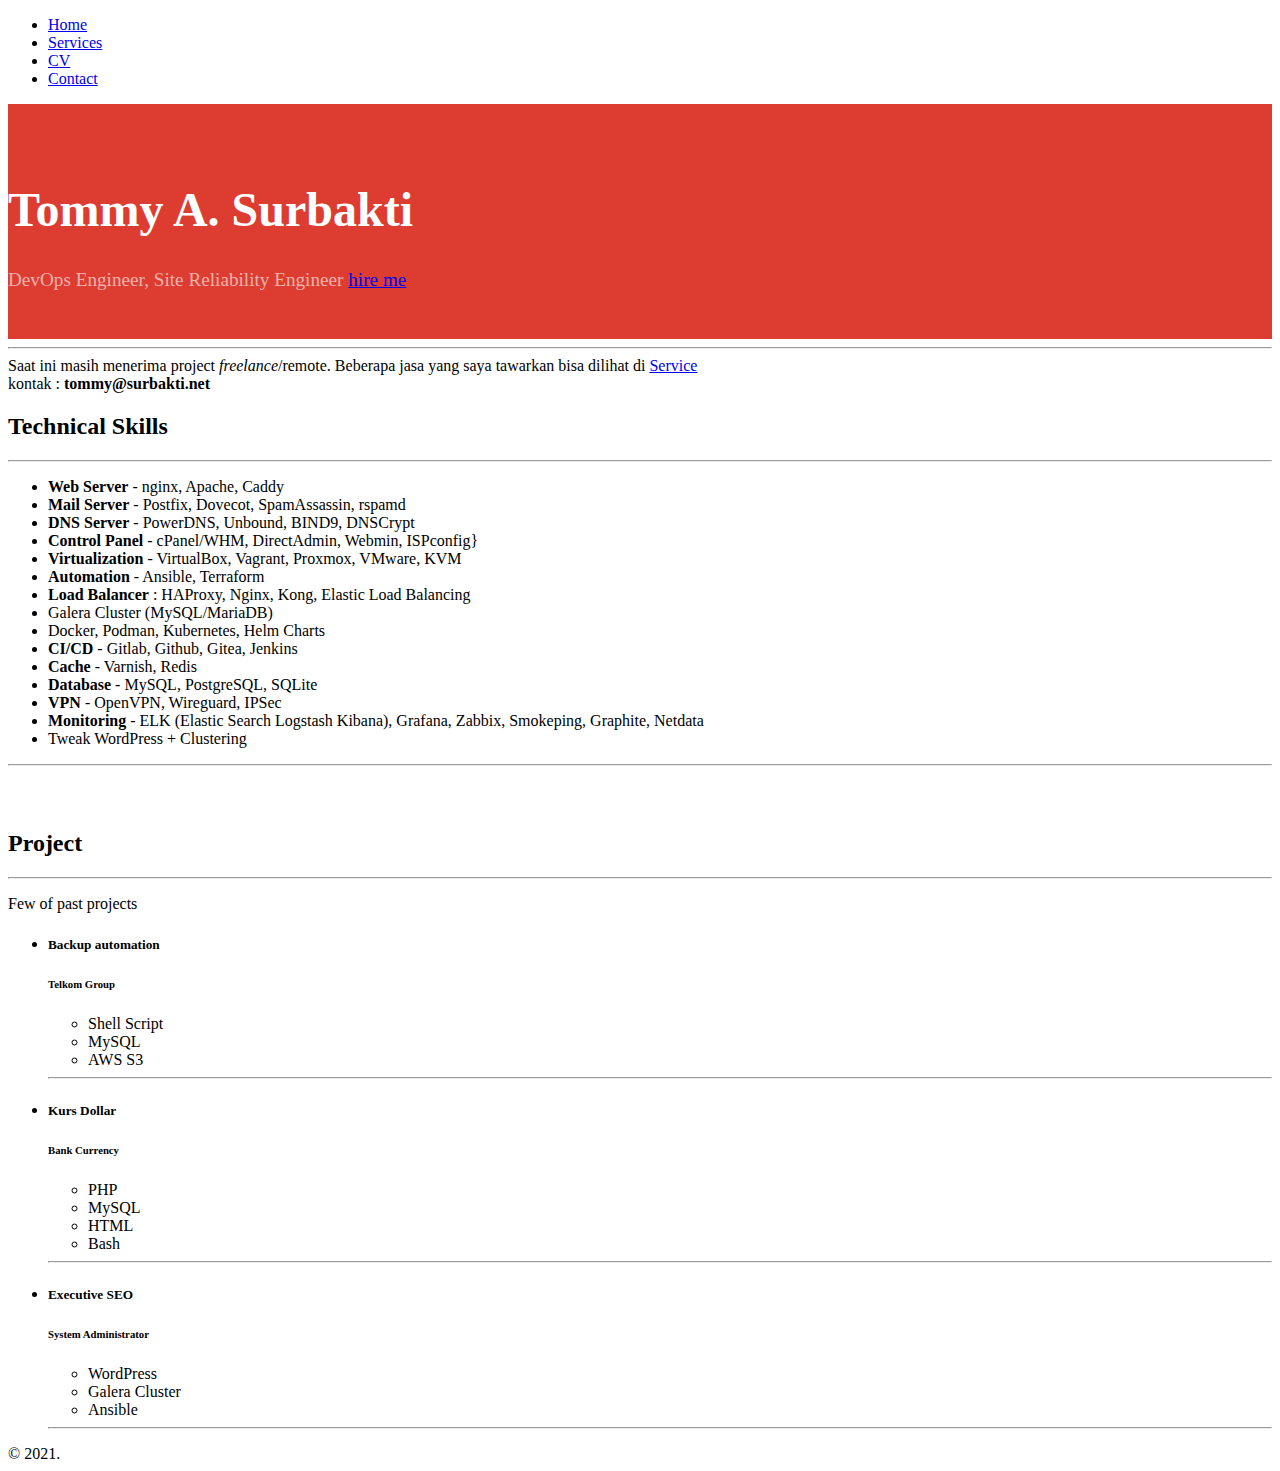
==== index.html @ fb58668e "rebuild" ====
<!doctype html>
  <html lang="en">
  <head>
    <meta charset="utf-8">
    <meta name="viewport" content="width=device-width, initial-scale=1">
    <title>Surbakti - Web Programmer, System Administrator, DevOps, SRE</title>
    <meta name="description" content="personal homepage of Tommy A. Surbakti, Freelance, Part-Time DevOps/SRE/CPE and Infrastucture Manager">
    <meta name="keywords" content="web programmer, freelance indonesia, freelance jakarta, sysadmin remote, install linux remote, DevOps, Site Reliability Engineer" >
    <link href="https://cdn.jsdelivr.net/npm/bootstrap@5.1.2/dist/css/bootstrap.min.css" rel="stylesheet" integrity="sha384-uWxY/CJNBR+1zjPWmfnSnVxwRheevXITnMqoEIeG1LJrdI0GlVs/9cVSyPYXdcSF" crossorigin="anonymous">
    <meta name="author" content="Tommy A. Surbakti">
    <link rel="icon" href="icon.png">
    <meta name="theme-color" content="#7952b3">
    <style>
    .takal {
      padding: 3rem 0 2rem;
      position: relative;
      background-color: #dd3d31;
      z-index: 0
    }

    .takal h1 {
      color: #fff;
      font-weight: 700;
      font-family: 'Libre Baskerville', serif;
      font-size: 3rem;
      line-height: 1.1;
      z-index: 1
    }

    .takal h2 {
      color: rgba(255, 255, 255, .6);
      font-weight: 500;
      z-index: 1;
      font-size: 1.2rem
    }

    .m-0 h1, h2, h3, h4, h5 {
      font-family: 'Libre Baskerville', serif !important;
      font-weight: bold;
    }
  </style>
</head>
<body>

  <div class="col-lg-12 mx-auto h-100">


    <nav class="py-2 bg-light border-bottom">
      <div class="container d-flex flex-wrap">
        <ul class="nav me-auto">
          <li class="nav-item"><a href="index.html" class="nav-link link-dark px-2">Home</a></li>
          <li class="nav-item"><a href="services.html" class="nav-link link-dark px-2">Services</a></li>
          <li class="nav-item"><a href="cv.html" class="nav-link link-dark px-2">CV</a></li>
          <li class="nav-item"><a href="contact.html" class="nav-link link-dark px-2">Contact</a></li>
        </ul>
      </div>
    </nav>
    <header class="takal">
      <div class="container">
        <div class="row align-items-center">
          <div class="col-lg-7 py-5">
            <h1 class="mb-4">Tommy A. Surbakti</h1>
            <h2 class="m-0">DevOps Engineer, Site Reliability Engineer <a href="contact.html">hire me</a></h2>
          </div>
        </div>
      </div>
    </header>


    <div class="container">
      <div class="row">

        <hr>
        <div class="alert alert-warning">
            Saat ini masih menerima project <i>freelance</i>/remote. Beberapa jasa yang saya tawarkan bisa dilihat di <a href="services.html">Service</a><br>
            kontak : <b>&#116;&#111;&#109;&#109;&#121;&#64;&#115;&#117;&#114;&#98;&#97;&#107;&#116;&#105;&#46;&#110;&#101;&#116;</b>
        </div>

        <h2>Technical Skills</h2><hr>
        <ul class="list-group list-group-flush">
            <li class="list-group-item"><b>Web Server</b> - nginx, Apache, Caddy</li>
            <li class="list-group-item"><b>Mail Server</b> - Postfix, Dovecot, SpamAssassin, rspamd</li>
            <li class="list-group-item"><b>DNS Server</b> - PowerDNS, Unbound, BIND9, DNSCrypt</li>
            <li class="list-group-item"><b>Control Panel</b> - cPanel/WHM, DirectAdmin, Webmin, ISPconfig}</li>
            <li class="list-group-item"><b>Virtualization</b> - VirtualBox, Vagrant, Proxmox, VMware, KVM</li>
            <li class="list-group-item"><b>Automation</b> - Ansible, Terraform</li>
            <li class="list-group-item"><b>Load Balancer</b> : HAProxy, Nginx, Kong, Elastic Load Balancing</li>
            <li class="list-group-item">Galera Cluster (MySQL/MariaDB)</li>
            <li class="list-group-item">Docker, Podman, Kubernetes, Helm Charts</li>
            <li class="list-group-item"><b>CI/CD</b> - Gitlab, Github, Gitea, Jenkins</li>
            <li class="list-group-item"><b>Cache</b> - Varnish, Redis</li>
            <li class="list-group-item"><b>Database</b> - MySQL, PostgreSQL, SQLite</li>
            <li class="list-group-item"><b>VPN</b> - OpenVPN, Wireguard, IPSec</li>
            <li class="list-group-item"><b>Monitoring</b> -  ELK (Elastic Search Logstash Kibana), Grafana, Zabbix, Smokeping, Graphite, Netdata</li>
            <li class="list-group-item">Tweak WordPress + Clustering</li>
        </ul>
        <hr>
        <br>
        <br>
        <h2>Project</h2><hr>
        <p>Few of past projects</p>

        <ul class="icon-list">
          <li>
            <h5>Backup automation</h5>
          </li>
          <h6 class="card-subtitle mb-2 text-muted">Telkom Group</h6>
          <ul>
            <li>Shell Script</li>
            <li>MySQL</li>
            <li>AWS S3</li>
          </ul> 
          <hr>
          <li>
            <h5>Kurs Dollar</h5>
          </li>
          <h6 class="card-subtitle mb-2 text-muted">Bank Currency</h6>
          <ul>
            <li>PHP</li>
            <li>MySQL</li>
            <li>HTML</li>
            <li>Bash</li>
          </ul> 
          <hr>
          <li>
            <h5>Executive SEO</h5>
          </li>
          <h6 class="card-subtitle mb-2 text-muted">System Administrator</h6>
          <ul>
            <li>WordPress</li>
            <li>Galera Cluster</li>
            <li>Ansible</li>
          </ul> 
          <hr>

        </ul>
      </div>

    </div>
    <footer class="footer mt-auto py-3 bg-light">
      <div class="container">
        <span class="text-muted">&copy; 2021.</span>
      </div>
    </footer>
  </div>
</body>
</html>
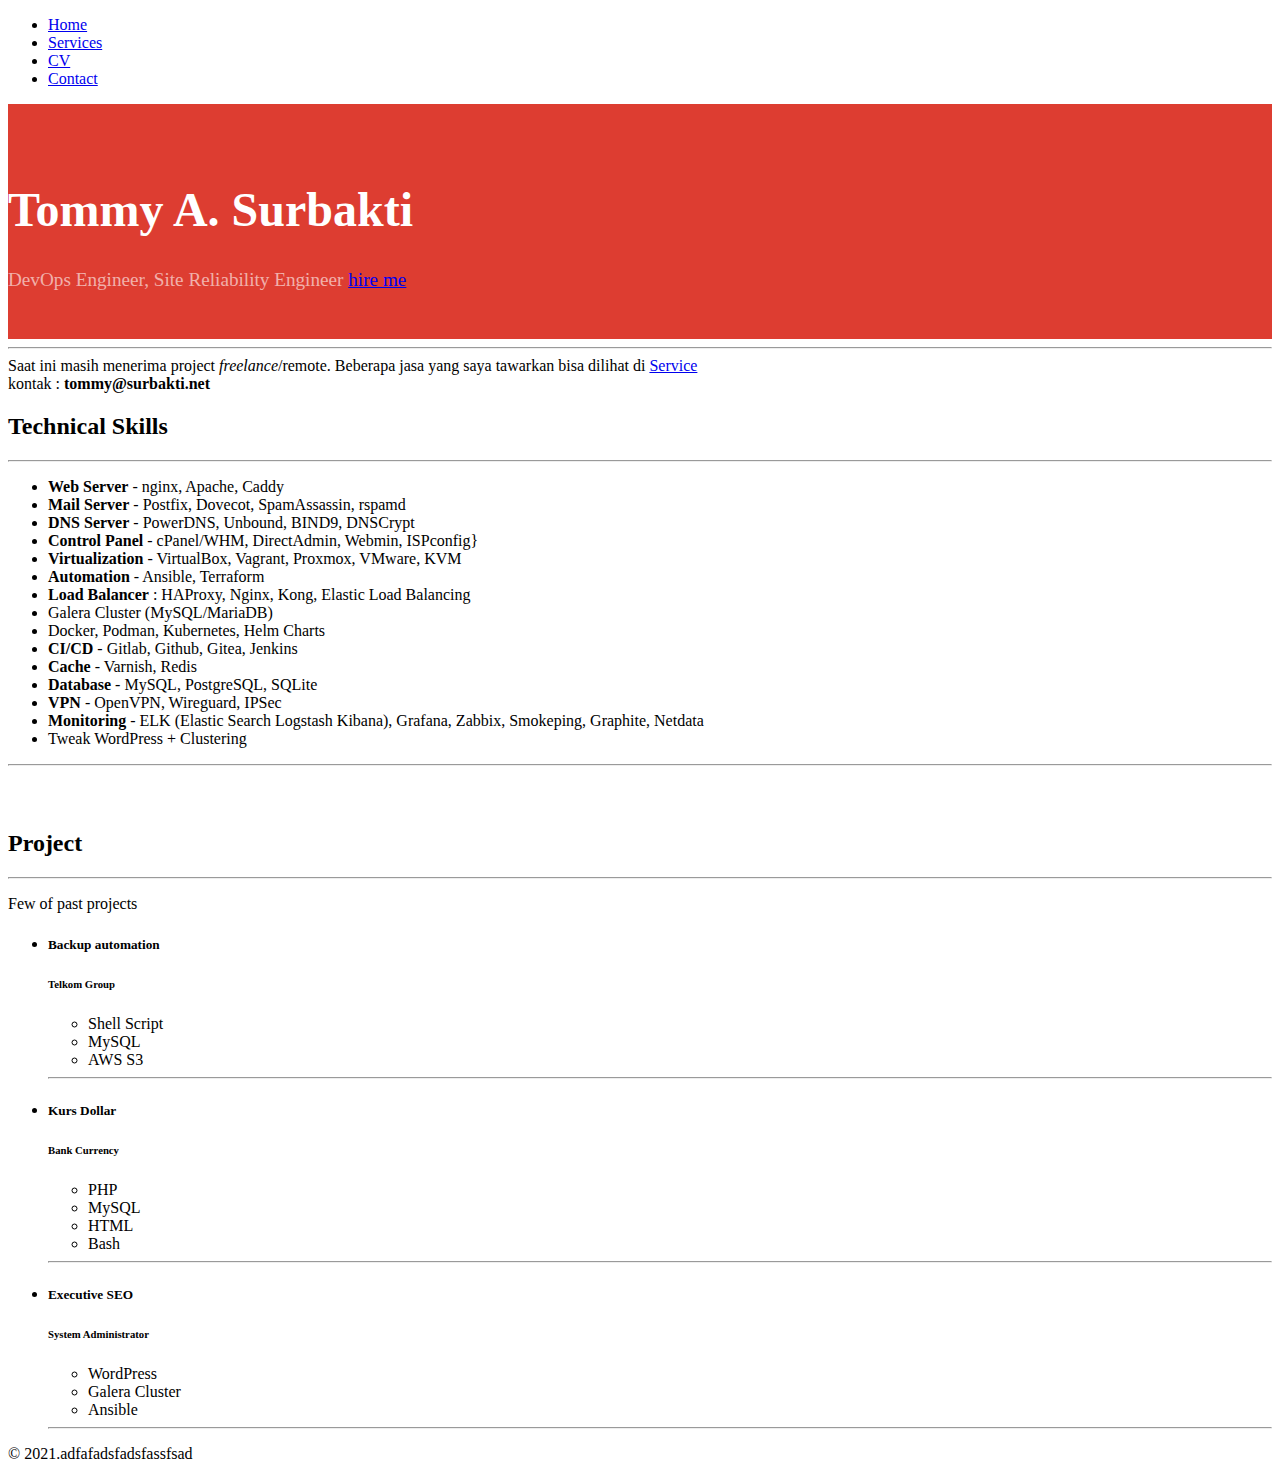
==== commit 3a908a2b: "edit" ====
--- a/index.html
+++ b/index.html
@@ -140,7 +140,7 @@
     </div>
     <footer class="footer mt-auto py-3 bg-light">
       <div class="container">
-        <span class="text-muted">&copy; 2021.</span>
+        <span class="text-muted">&copy; 2021.adfafadsfadsfassfsad</span>
       </div>
     </footer>
   </div>
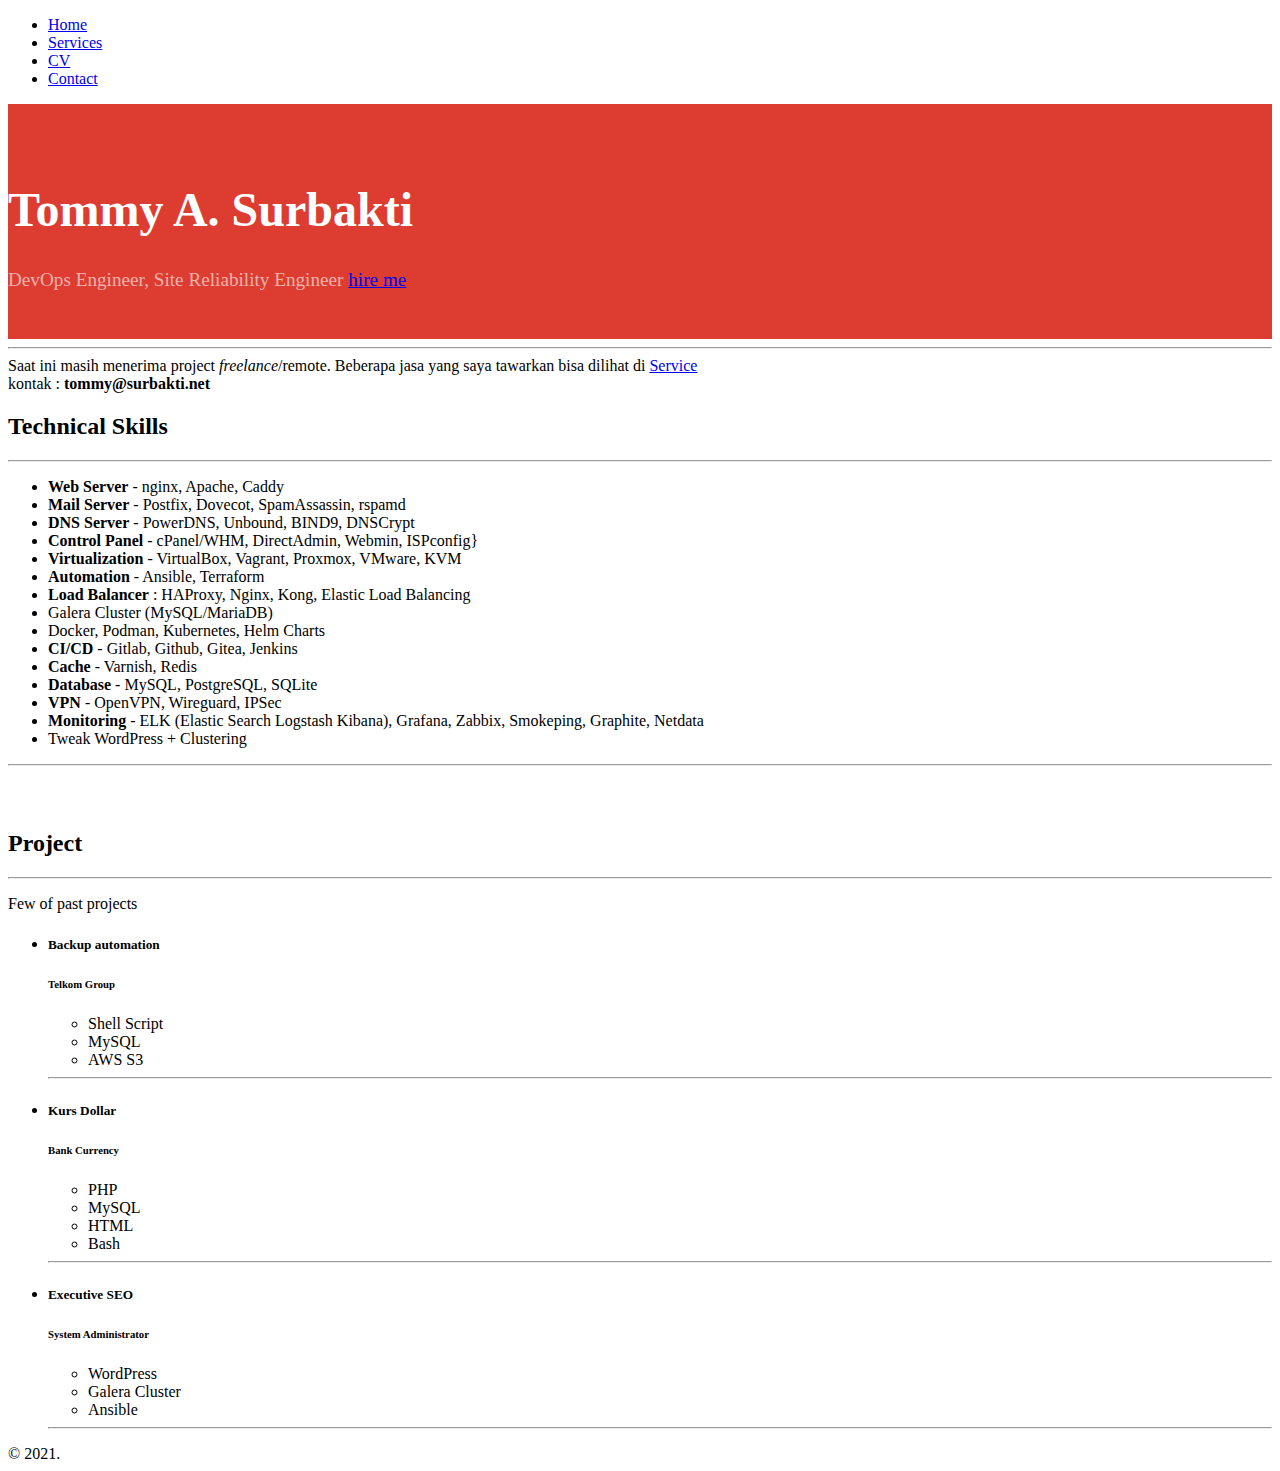
==== commit b8a94ba5: "update bootstrap 5.1.3" ====
--- a/index.html
+++ b/index.html
@@ -7,7 +7,7 @@
     <title>Surbakti - Web Programmer, System Administrator, DevOps, SRE</title>
     <meta name="description" content="personal homepage of Tommy A. Surbakti, Freelance, Part-Time DevOps/SRE/CPE and Infrastucture Manager">
     <meta name="keywords" content="web programmer, freelance indonesia, freelance jakarta, sysadmin remote, install linux remote, DevOps, Site Reliability Engineer" >
-    <link href="https://cdn.jsdelivr.net/npm/bootstrap@5.1.2/dist/css/bootstrap.min.css" rel="stylesheet" integrity="sha384-uWxY/CJNBR+1zjPWmfnSnVxwRheevXITnMqoEIeG1LJrdI0GlVs/9cVSyPYXdcSF" crossorigin="anonymous">
+    <link rel="stylesheet" href="https://cdn.jsdelivr.net/npm/bootstrap@5.1.3/dist/css/bootstrap.min.css" integrity="sha256-YvdLHPgkqJ8DVUxjjnGVlMMJtNimJ6dYkowFFvp4kKs=" crossorigin="anonymous">
     <meta name="author" content="Tommy A. Surbakti">
     <link rel="icon" href="icon.png">
     <meta name="theme-color" content="#7952b3">
@@ -140,7 +140,7 @@
     </div>
     <footer class="footer mt-auto py-3 bg-light">
       <div class="container">
-        <span class="text-muted">&copy; 2021.adfafadsfadsfassfsad</span>
+        <span class="text-muted">&copy; 2021.</span>
       </div>
     </footer>
   </div>
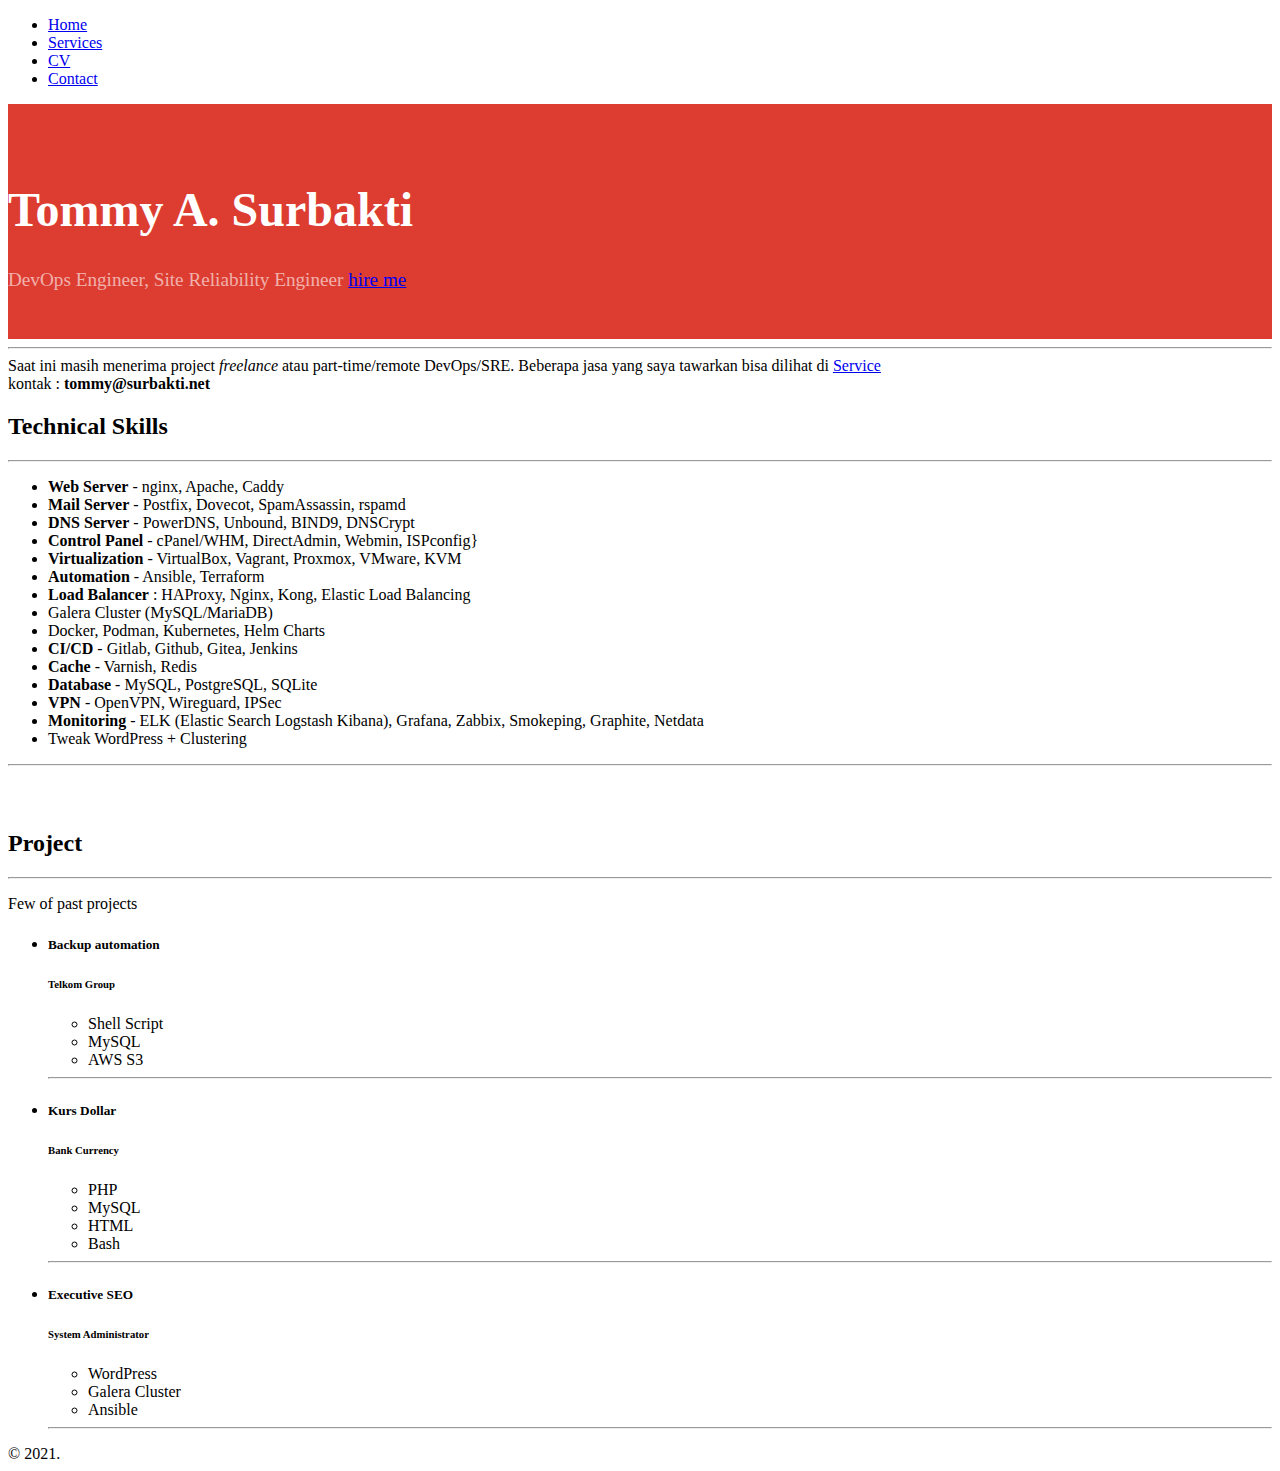
==== commit de436125: "tambah meta data" ====
--- a/index.html
+++ b/index.html
@@ -6,7 +6,7 @@
     <meta name="viewport" content="width=device-width, initial-scale=1">
     <title>Surbakti - Web Programmer, System Administrator, DevOps, SRE</title>
     <meta name="description" content="personal homepage of Tommy A. Surbakti, Freelance, Part-Time DevOps/SRE/CPE and Infrastucture Manager">
-    <meta name="keywords" content="web programmer, freelance indonesia, freelance jakarta, sysadmin remote, install linux remote, DevOps, Site Reliability Engineer" >
+    <meta name="keywords" content="web programmer, freelance indonesia, freelance jakarta, sysadmin remote, install linux remote, DevOps, Site Reliability Engineer, Part Time" >
     <link rel="stylesheet" href="https://cdn.jsdelivr.net/npm/bootstrap@5.1.3/dist/css/bootstrap.min.css" integrity="sha256-YvdLHPgkqJ8DVUxjjnGVlMMJtNimJ6dYkowFFvp4kKs=" crossorigin="anonymous">
     <meta name="author" content="Tommy A. Surbakti">
     <link rel="icon" href="icon.png">
@@ -73,7 +73,7 @@
 
         <hr>
         <div class="alert alert-warning">
-            Saat ini masih menerima project <i>freelance</i>/remote. Beberapa jasa yang saya tawarkan bisa dilihat di <a href="services.html">Service</a><br>
+            Saat ini masih menerima project <i>freelance</i> atau part-time/remote DevOps/SRE. Beberapa jasa yang saya tawarkan bisa dilihat di <a href="services.html">Service</a><br>
             kontak : <b>&#116;&#111;&#109;&#109;&#121;&#64;&#115;&#117;&#114;&#98;&#97;&#107;&#116;&#105;&#46;&#110;&#101;&#116;</b>
         </div>
 
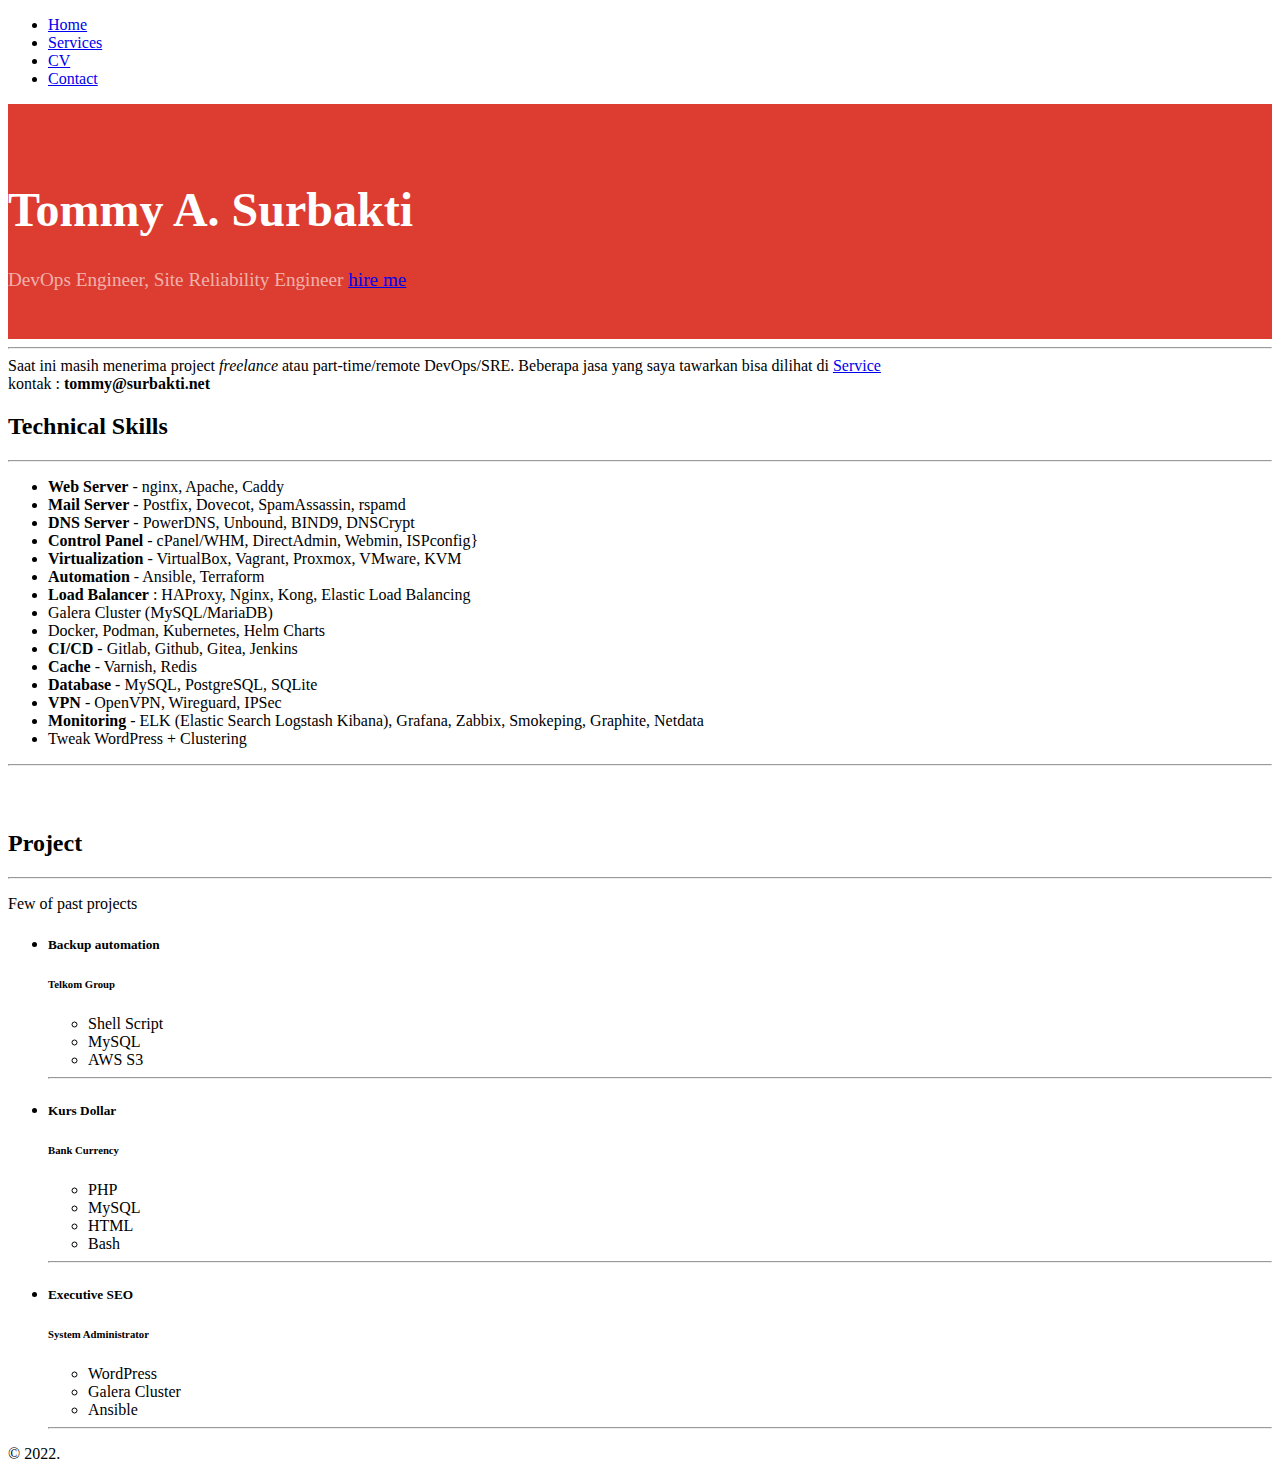
==== commit 90c1aec1: "tahun 2022" ====
--- a/index.html
+++ b/index.html
@@ -140,7 +140,7 @@
     </div>
     <footer class="footer mt-auto py-3 bg-light">
       <div class="container">
-        <span class="text-muted">&copy; 2021.</span>
+        <span class="text-muted">&copy; 2022.</span>
       </div>
     </footer>
   </div>
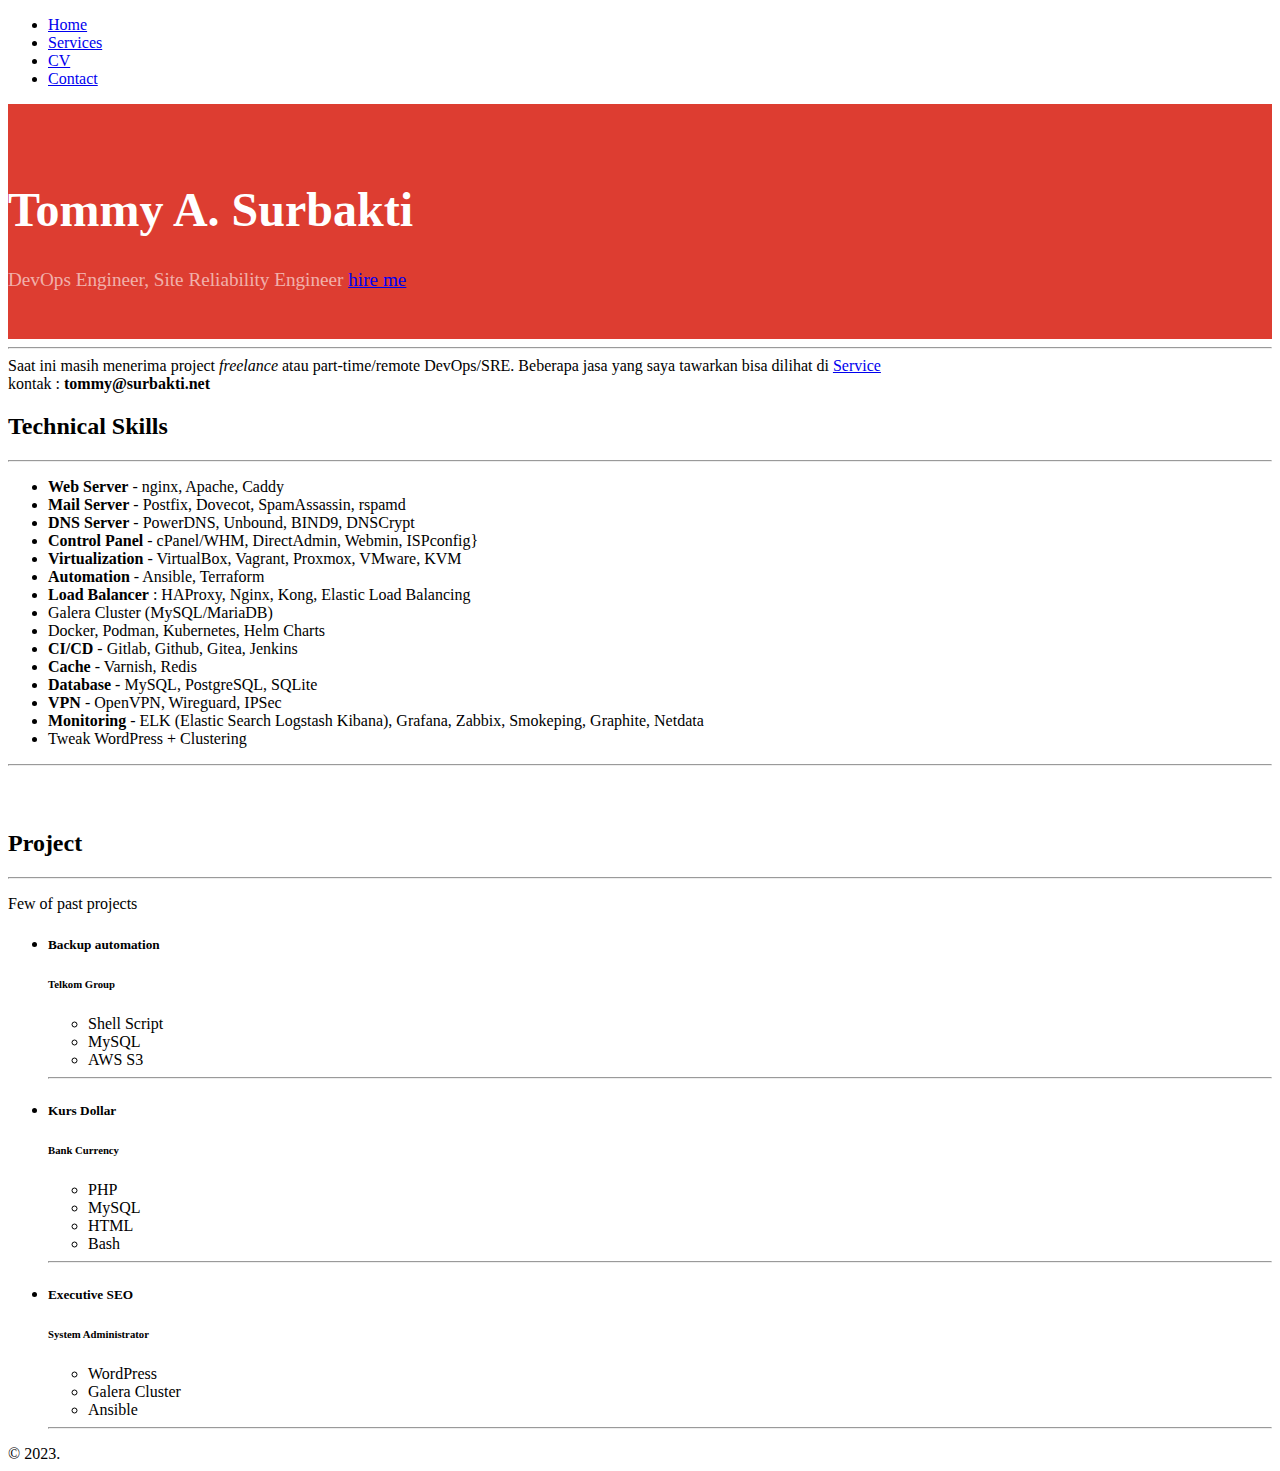
==== commit eb902219: "update tahun 2023" ====
--- a/index.html
+++ b/index.html
@@ -140,7 +140,7 @@
     </div>
     <footer class="footer mt-auto py-3 bg-light">
       <div class="container">
-        <span class="text-muted">&copy; 2022.</span>
+        <span class="text-muted">&copy; 2023.</span>
       </div>
     </footer>
   </div>
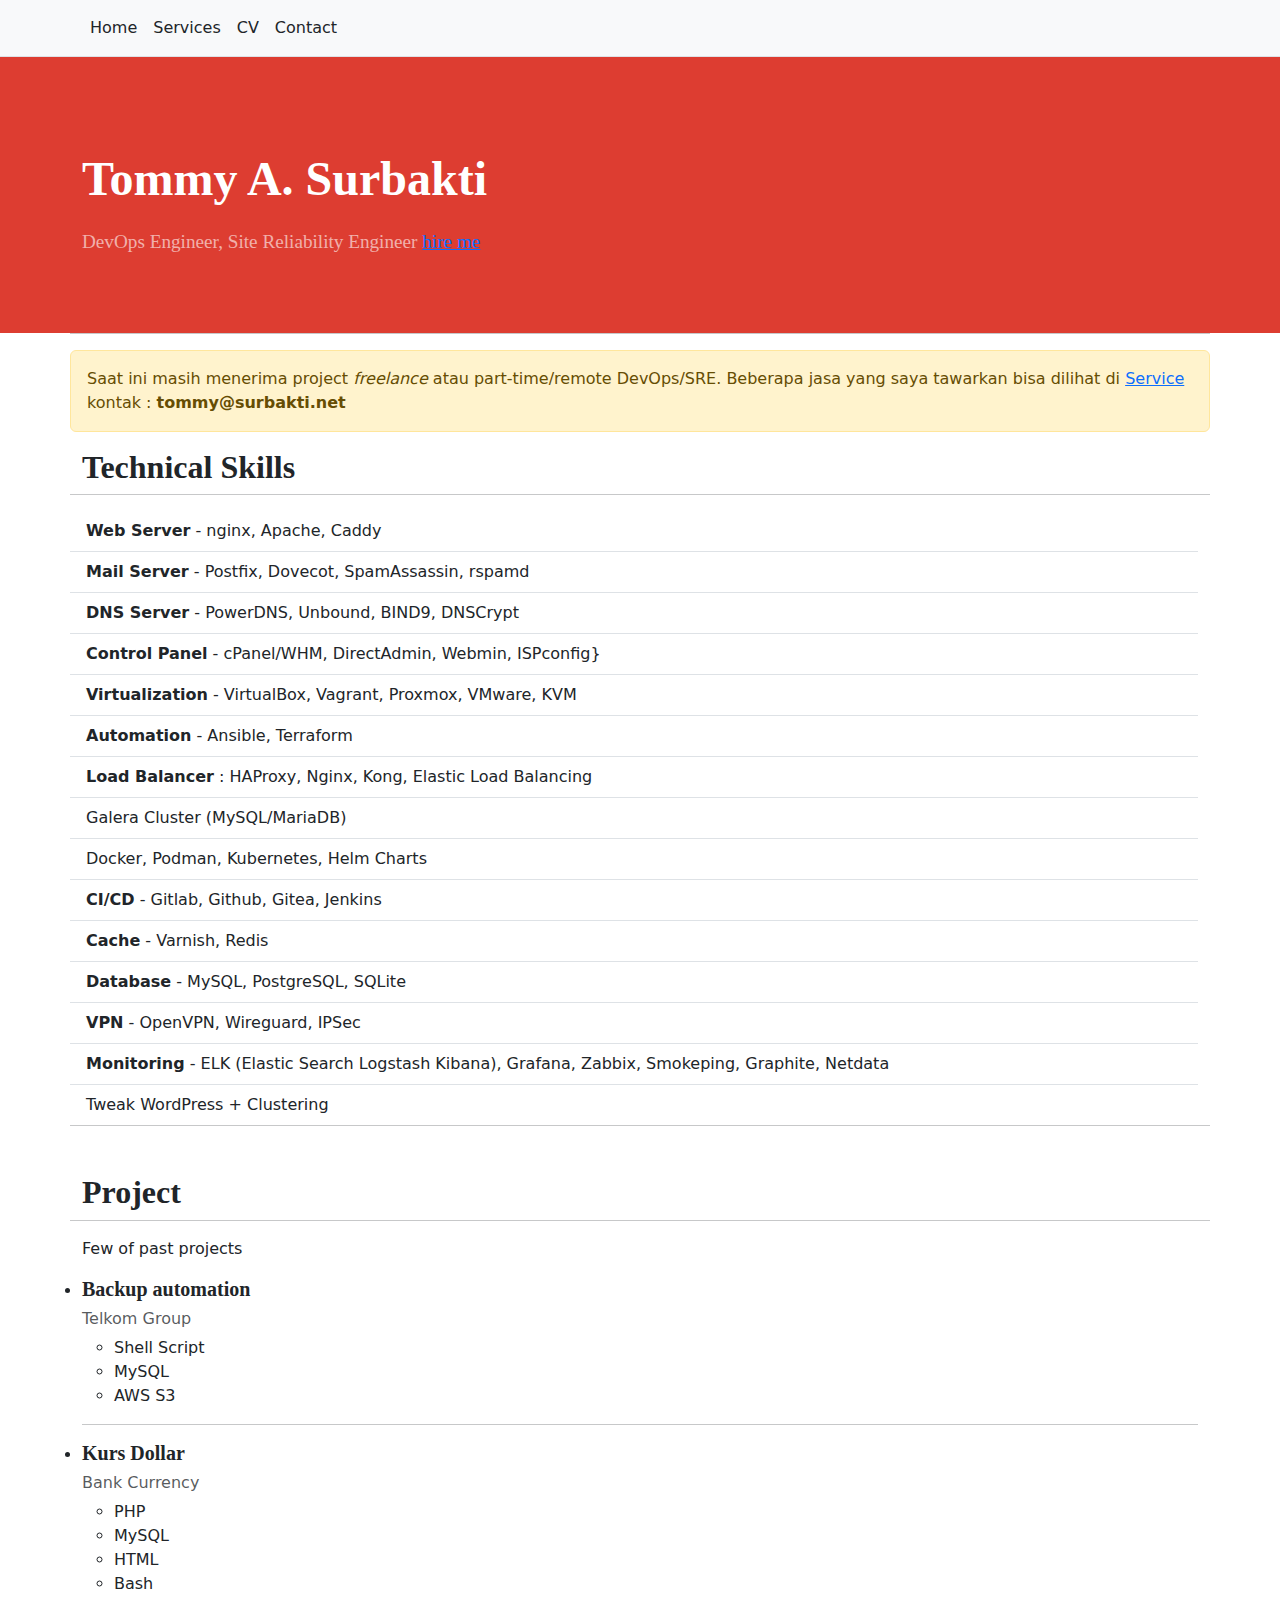
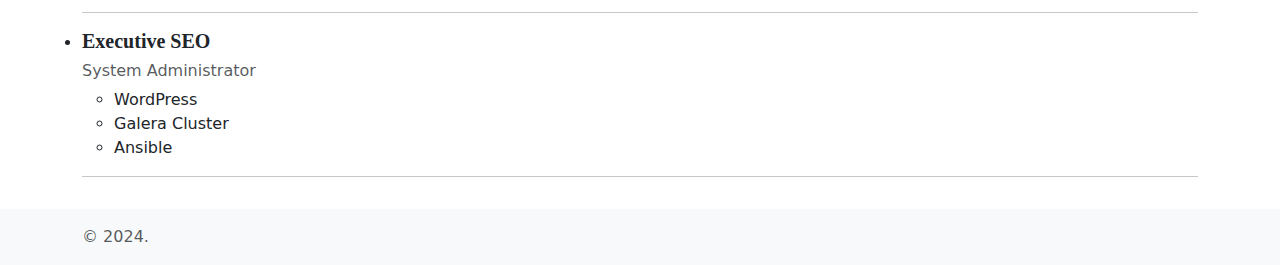
==== commit a306d73c: "update bootstrap 5.3.3" ====
--- a/index.html
+++ b/index.html
@@ -4,10 +4,10 @@
   <head>
     <meta charset="utf-8">
     <meta name="viewport" content="width=device-width, initial-scale=1">
-    <title>Surbakti - Web Programmer, System Administrator, DevOps, SRE</title>
+    <title>Surbakti - Web Programmer, System Administrator, DevOps, SRE, Cloud Engineer</title>
     <meta name="description" content="personal homepage of Tommy A. Surbakti, Freelance, Part-Time DevOps/SRE/CPE and Infrastucture Manager">
     <meta name="keywords" content="web programmer, freelance indonesia, freelance jakarta, sysadmin remote, install linux remote, DevOps, Site Reliability Engineer, Part Time" >
-    <link rel="stylesheet" href="https://cdn.jsdelivr.net/npm/bootstrap@5.1.3/dist/css/bootstrap.min.css" integrity="sha256-YvdLHPgkqJ8DVUxjjnGVlMMJtNimJ6dYkowFFvp4kKs=" crossorigin="anonymous">
+    <link href="https://cdn.jsdelivr.net/npm/bootstrap@5.3.3/dist/css/bootstrap.min.css" rel="stylesheet" integrity="sha384-QWTKZyjpPEjISv5WaRU9OFeRpok6YctnYmDr5pNlyT2bRjXh0JMhjY6hW+ALEwIH" crossorigin="anonymous">
     <meta name="author" content="Tommy A. Surbakti">
     <link rel="icon" href="icon.png">
     <meta name="theme-color" content="#7952b3">
@@ -140,7 +140,7 @@
     </div>
     <footer class="footer mt-auto py-3 bg-light">
       <div class="container">
-        <span class="text-muted">&copy; 2023.</span>
+        <span class="text-muted">&copy; 2024.</span>
       </div>
     </footer>
   </div>
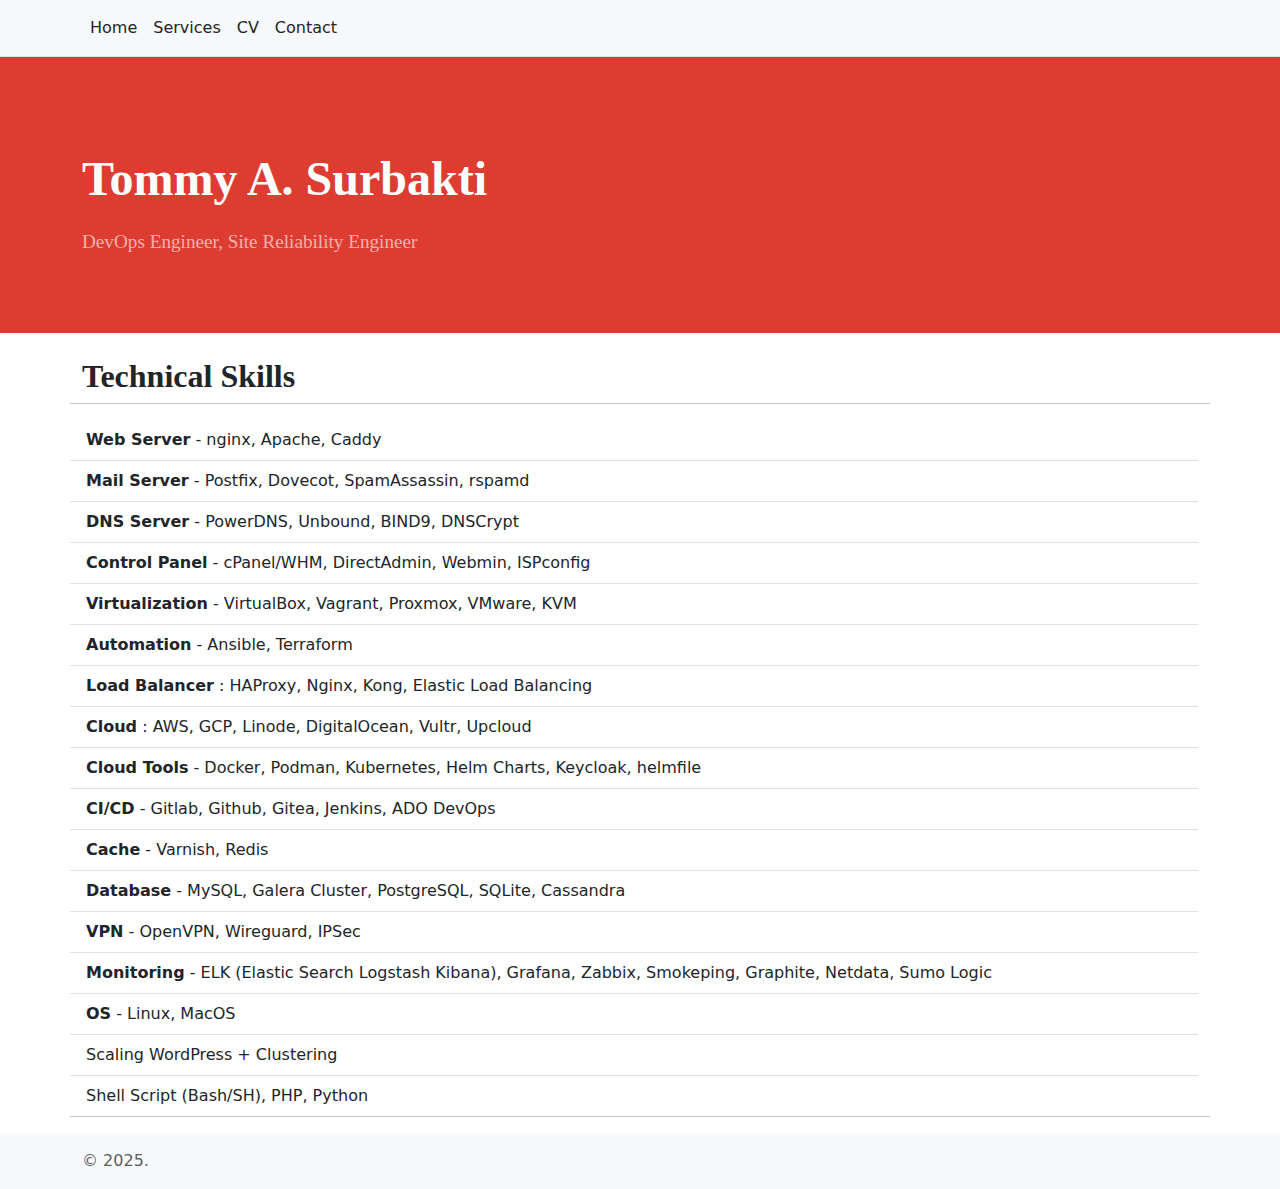
==== commit 11c5ae66: "update year" ====
--- a/index.html
+++ b/index.html
@@ -4,7 +4,7 @@
   <head>
     <meta charset="utf-8">
     <meta name="viewport" content="width=device-width, initial-scale=1">
-    <title>Surbakti - Web Programmer, System Administrator, DevOps, SRE, Cloud Engineer</title>
+    <title>Surbakti - DevOps, SRE, Software Engineer, System Administrator, Cloud Engineer, Cloud Platform Engineer</title>
     <meta name="description" content="personal homepage of Tommy A. Surbakti, Freelance, Part-Time DevOps/SRE/CPE and Infrastucture Manager">
     <meta name="keywords" content="web programmer, freelance indonesia, freelance jakarta, sysadmin remote, install linux remote, DevOps, Site Reliability Engineer, Part Time" >
     <link href="https://cdn.jsdelivr.net/npm/bootstrap@5.3.3/dist/css/bootstrap.min.css" rel="stylesheet" integrity="sha384-QWTKZyjpPEjISv5WaRU9OFeRpok6YctnYmDr5pNlyT2bRjXh0JMhjY6hW+ALEwIH" crossorigin="anonymous">
@@ -61,86 +61,42 @@
         <div class="row align-items-center">
           <div class="col-lg-7 py-5">
             <h1 class="mb-4">Tommy A. Surbakti</h1>
-            <h2 class="m-0">DevOps Engineer, Site Reliability Engineer <a href="contact.html">hire me</a></h2>
+            <h2 class="m-0">DevOps Engineer, Site Reliability Engineer</h2>
           </div>
         </div>
       </div>
-    </header>
+    </header><br>
 
 
     <div class="container">
       <div class="row">
-
-        <hr>
-        <div class="alert alert-warning">
-            Saat ini masih menerima project <i>freelance</i> atau part-time/remote DevOps/SRE. Beberapa jasa yang saya tawarkan bisa dilihat di <a href="services.html">Service</a><br>
-            kontak : <b>&#116;&#111;&#109;&#109;&#121;&#64;&#115;&#117;&#114;&#98;&#97;&#107;&#116;&#105;&#46;&#110;&#101;&#116;</b>
-        </div>
-
         <h2>Technical Skills</h2><hr>
         <ul class="list-group list-group-flush">
             <li class="list-group-item"><b>Web Server</b> - nginx, Apache, Caddy</li>
             <li class="list-group-item"><b>Mail Server</b> - Postfix, Dovecot, SpamAssassin, rspamd</li>
             <li class="list-group-item"><b>DNS Server</b> - PowerDNS, Unbound, BIND9, DNSCrypt</li>
-            <li class="list-group-item"><b>Control Panel</b> - cPanel/WHM, DirectAdmin, Webmin, ISPconfig}</li>
+            <li class="list-group-item"><b>Control Panel</b> - cPanel/WHM, DirectAdmin, Webmin, ISPconfig</li>
             <li class="list-group-item"><b>Virtualization</b> - VirtualBox, Vagrant, Proxmox, VMware, KVM</li>
             <li class="list-group-item"><b>Automation</b> - Ansible, Terraform</li>
             <li class="list-group-item"><b>Load Balancer</b> : HAProxy, Nginx, Kong, Elastic Load Balancing</li>
-            <li class="list-group-item">Galera Cluster (MySQL/MariaDB)</li>
-            <li class="list-group-item">Docker, Podman, Kubernetes, Helm Charts</li>
-            <li class="list-group-item"><b>CI/CD</b> - Gitlab, Github, Gitea, Jenkins</li>
+            <li class="list-group-item"><b>Cloud</b> : AWS, GCP, Linode, DigitalOcean, Vultr, Upcloud</li>
+            <li class="list-group-item"><b>Cloud Tools</b> - Docker, Podman, Kubernetes, Helm Charts, Keycloak, helmfile</li>
+            <li class="list-group-item"><b>CI/CD</b> - Gitlab, Github, Gitea, Jenkins, ADO DevOps</li>
             <li class="list-group-item"><b>Cache</b> - Varnish, Redis</li>
-            <li class="list-group-item"><b>Database</b> - MySQL, PostgreSQL, SQLite</li>
+            <li class="list-group-item"><b>Database</b> - MySQL, Galera Cluster, PostgreSQL, SQLite, Cassandra</li>
             <li class="list-group-item"><b>VPN</b> - OpenVPN, Wireguard, IPSec</li>
-            <li class="list-group-item"><b>Monitoring</b> -  ELK (Elastic Search Logstash Kibana), Grafana, Zabbix, Smokeping, Graphite, Netdata</li>
-            <li class="list-group-item">Tweak WordPress + Clustering</li>
+            <li class="list-group-item"><b>Monitoring</b> -  ELK (Elastic Search Logstash Kibana), Grafana, Zabbix, Smokeping, Graphite, Netdata, Sumo Logic</li>
+            <li class="list-group-item"><b>OS</b> - Linux, MacOS</li>
+            <li class="list-group-item">Scaling WordPress + Clustering</li>
+            <li class="list-group-item">Shell Script (Bash/SH), PHP, Python</li>
         </ul>
         <hr>
-        <br>
-        <br>
-        <h2>Project</h2><hr>
-        <p>Few of past projects</p>
-
-        <ul class="icon-list">
-          <li>
-            <h5>Backup automation</h5>
-          </li>
-          <h6 class="card-subtitle mb-2 text-muted">Telkom Group</h6>
-          <ul>
-            <li>Shell Script</li>
-            <li>MySQL</li>
-            <li>AWS S3</li>
-          </ul> 
-          <hr>
-          <li>
-            <h5>Kurs Dollar</h5>
-          </li>
-          <h6 class="card-subtitle mb-2 text-muted">Bank Currency</h6>
-          <ul>
-            <li>PHP</li>
-            <li>MySQL</li>
-            <li>HTML</li>
-            <li>Bash</li>
-          </ul> 
-          <hr>
-          <li>
-            <h5>Executive SEO</h5>
-          </li>
-          <h6 class="card-subtitle mb-2 text-muted">System Administrator</h6>
-          <ul>
-            <li>WordPress</li>
-            <li>Galera Cluster</li>
-            <li>Ansible</li>
-          </ul> 
-          <hr>
-
-        </ul>
       </div>
 
     </div>
     <footer class="footer mt-auto py-3 bg-light">
       <div class="container">
-        <span class="text-muted">&copy; 2024.</span>
+        <span class="text-muted">&copy; 2025.</span>
       </div>
     </footer>
   </div>
